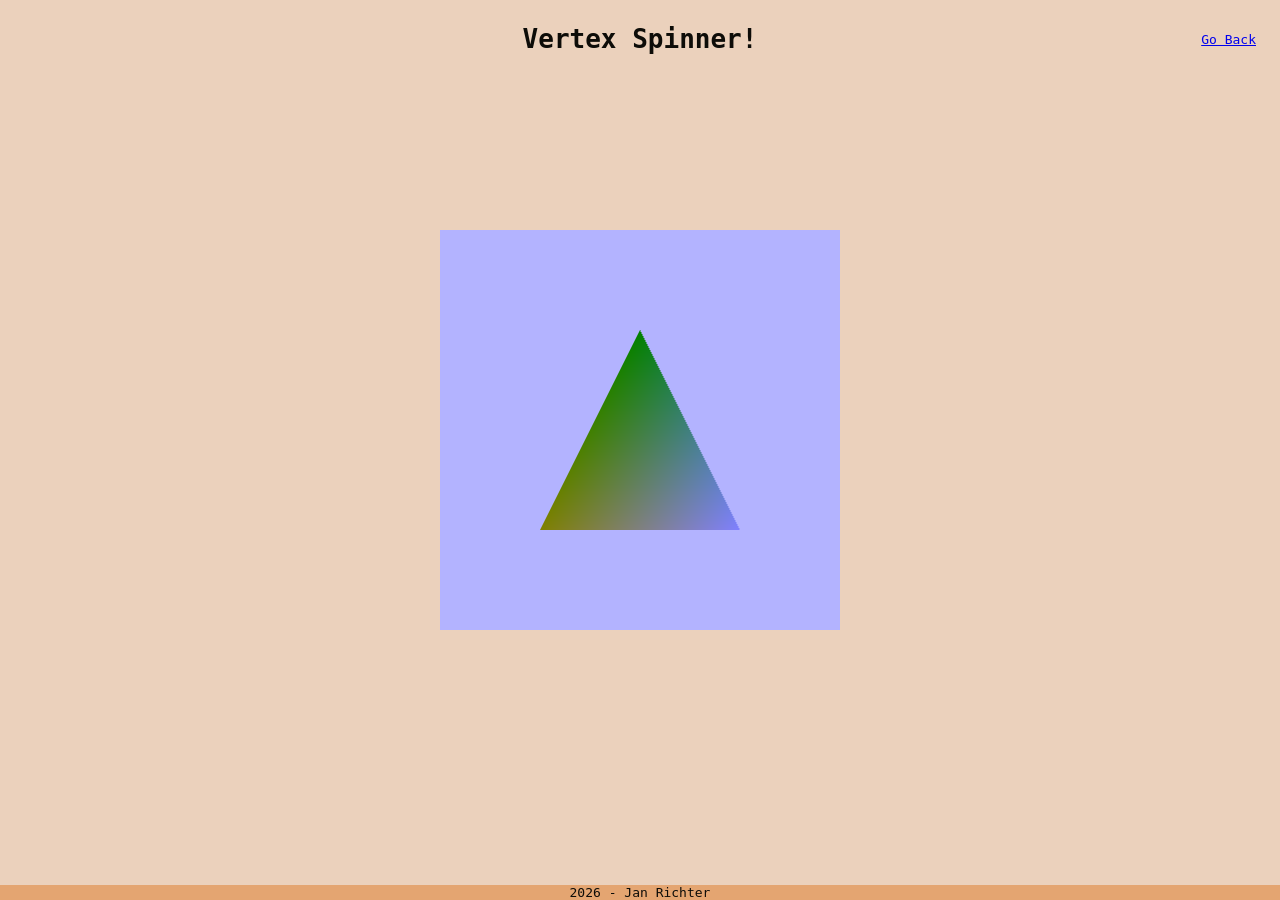
==== spinning.html @ 87091c7a "Initial commit" ====
<!DOCTYPE html>
<html lang="cs">
<head>
  <meta charset="UTF-8">
  <meta name="viewport" content="width=device-width, initial-scale=1">
  <title>Vertex spinner</title>
  <meta name="description" content="Just make anything spin!">
  <link rel="stylesheet" href="style.css">
  <script src="renderer.js" defer></script>
</head>
<body>
  <header>
    <h1>Vertex Spinner!</h1>
    <a href="index.html">Go Back</a>
  </header>
  <main class="center-child">
    <canvas id="renderCanvas" width="400" height="400"></canvas>
  </main>
  <footer>2026 - Jan Richter</footer>
</body>
</html>
---- style.css ----
:root{
  --primary-color: #0d0c08;
  --secondary-color: #043f77;
  --light-background: #e4a571;
  --lighter-background: #ebd1bc;
  --button-normal: #de7138;
  --button-hover: #e66d2c;
}
header {
  display: grid;
  grid-template-columns: 1fr auto 1fr;
  align-items: center;
  padding: 1rem;

  > h1{
    grid-column: 2;
    margin: 0;
  }
  > a{
    grid-column: 2;
    justify-self: end;
  }

  @media (min-width: 500px) {
  > a{ grid-column: 3; }
  }
}
body{
  font-family: monospace;
  background-color: var(--lighter-background);
}
h1{
  text-align: center;
  color: var(--primary-color)
}
footer{
  position: fixed;
  bottom: 0;
  left: 0;

  width: 100%;

  text-align: center;
  color: var(--primary-color);
  background-color: var(--light-background);
}
.center-child{
  display: grid;
  place-items: center;
  height: 80vh;
}
.content{
  margin: auto;
  width: 80%;
  max-width: 800px;

  display: grid;
  grid-template-columns: repeat(1, 1fr);
  gap: 1rem;

  > textarea{
    height: 20em;
    text-align: left;
    resize: none;
  }
  > button{
    font: 600 1.4rem monospace;
    color: #fff;
    background-color: var(--button-normal);
    border: none;
    border-radius: 4px;
    cursor: pointer;
    transition: background-color 0.15s;
  }
  > button:hover{
    background-color: var(--button-hover);
  }
  > div{
    background-color: var(--light-background);
    padding: 10px;
    border-radius: 8px;
  }
  ul li{
    margin-bottom: 10px;
    color: var(--secondary-color)
  }
}

@media (min-width: 500px) {
  .content { grid-template-columns: repeat(2, 1fr); }
}
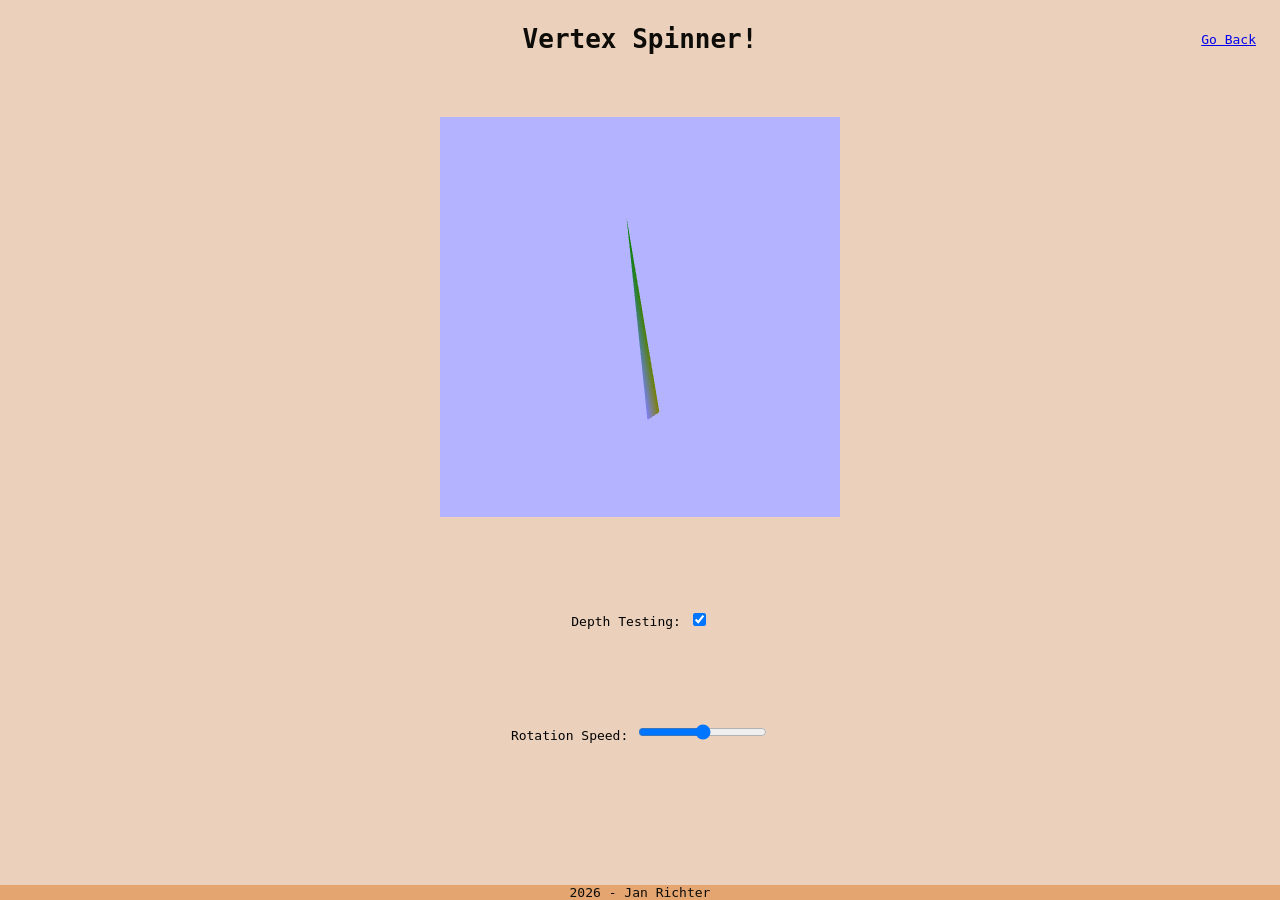
==== commit e793f532: "added rendering options below canvas" ====
--- a/spinning.html
+++ b/spinning.html
@@ -15,6 +15,14 @@
   </header>
   <main class="center-child">
     <canvas id="renderCanvas" width="400" height="400"></canvas>
+    <div>
+      <label for="depthTesting">Depth Testing:</label>
+      <input type="checkbox" name="depthTesting" id="depthTesting" onchange="ChangeDepthTesting()" checked>
+    </div>
+    <div>
+      <label for="rotationSpeed">Rotation Speed:</label>
+      <input type="range" name="rotationSpeed" id="rotationSpeed" min="0.0" max="2.0" step="0.1" value="1.0" onchange="ChangeRotationSpeed()">
+    </div>
   </main>
   <footer>2026 - Jan Richter</footer>
 </body>
--- a/style.css
+++ b/style.css
@@ -59,9 +59,10 @@
   gap: 1rem;
 
   > textarea{
-    height: 20em;
+    height: 40em;
     text-align: left;
     resize: none;
+    font-size: 0.6rem;
   }
   > button{
     font: 600 1.4rem monospace;
@@ -86,6 +87,6 @@
   }
 }
 
-@media (min-width: 500px) {
+@media (min-width: 970px) {
   .content { grid-template-columns: repeat(2, 1fr); }
 }
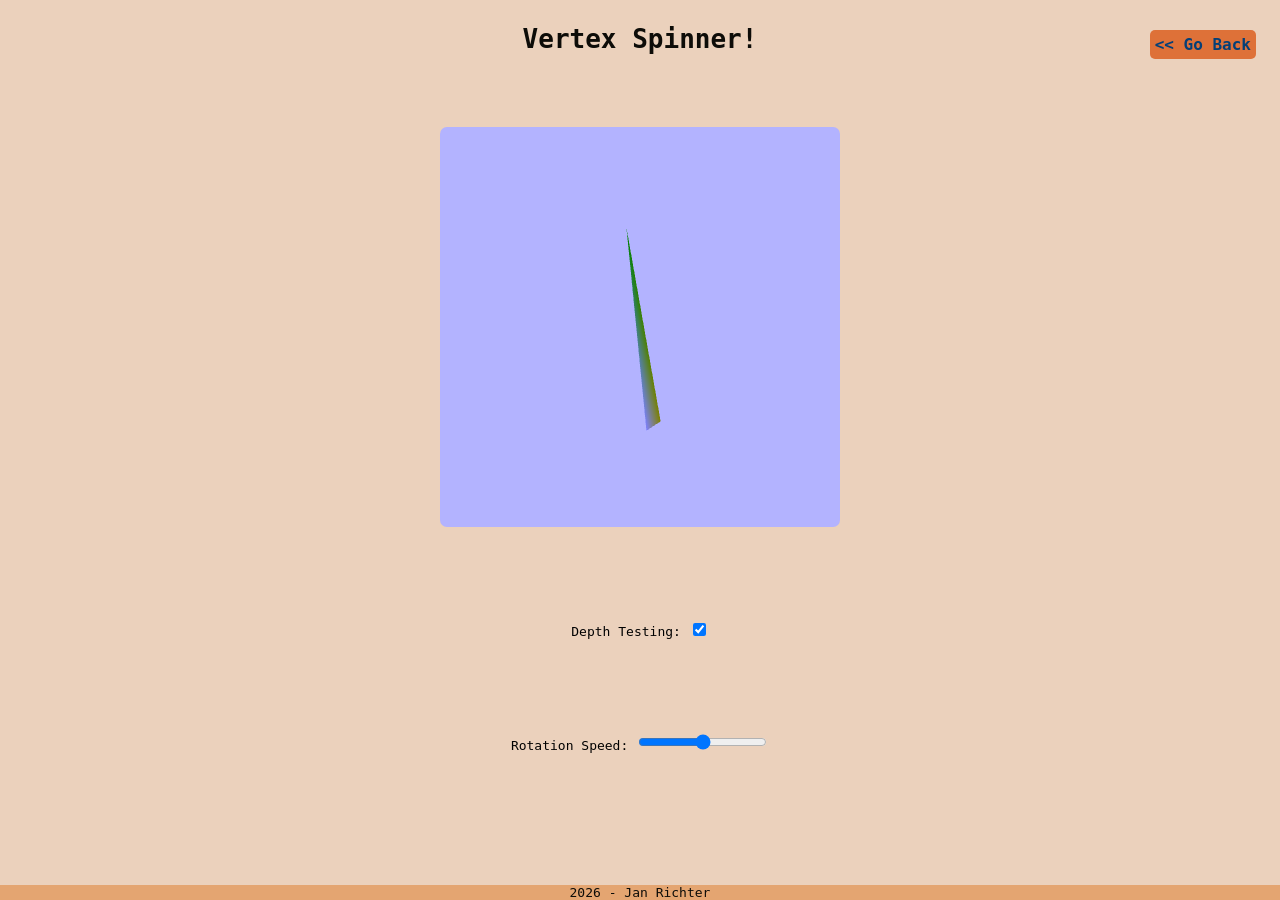
==== commit 95653735: "styling changes" ====
--- a/spinning.html
+++ b/spinning.html
@@ -11,7 +11,7 @@
 <body>
   <header>
     <h1>Vertex Spinner!</h1>
-    <a href="index.html">Go Back</a>
+    <a href="index.html" class="back-button"><< Go Back</a>
   </header>
   <main class="center-child">
     <canvas id="renderCanvas" width="400" height="400"></canvas>
--- a/style.css
+++ b/style.css
@@ -5,6 +5,8 @@
   --lighter-background: #ebd1bc;
   --button-normal: #de7138;
   --button-hover: #e66d2c;
+  --warning-red: #db4040;
+  --warning-background: rgba(255, 255, 255, 0.85);
 }
 header {
   display: grid;
@@ -31,7 +33,8 @@
 }
 h1{
   text-align: center;
-  color: var(--primary-color)
+  color: var(--primary-color);
+  padding-bottom: 10px;
 }
 footer{
   position: fixed;
@@ -49,10 +52,19 @@
   place-items: center;
   height: 80vh;
 }
+.warning-text{
+  color: var(--warning-red) !important;
+  background-color: var(--warning-background) !important;
+  width: fit-content;
+  font-weight: bold;
+  padding: 5px;
+  border-radius: 8px;
+}
 .content{
   margin: auto;
   width: 80%;
   max-width: 800px;
+  padding-bottom: 25px;
 
   display: grid;
   grid-template-columns: repeat(1, 1fr);
@@ -89,4 +101,21 @@
 
 @media (min-width: 970px) {
   .content { grid-template-columns: repeat(2, 1fr); }
-}+}
+
+canvas{
+  border-radius: 7px;
+}
+.back-button{
+  color: var(--secondary-color);
+  text-decoration: none;
+  background-color: var(--button-normal);
+  padding: 5px;
+  font: 600 1rem monospace;
+  border-radius: 5px;
+
+  transition: background-color 0.15s;
+}
+.back-button:hover{
+    background-color: var(--button-hover);
+  }
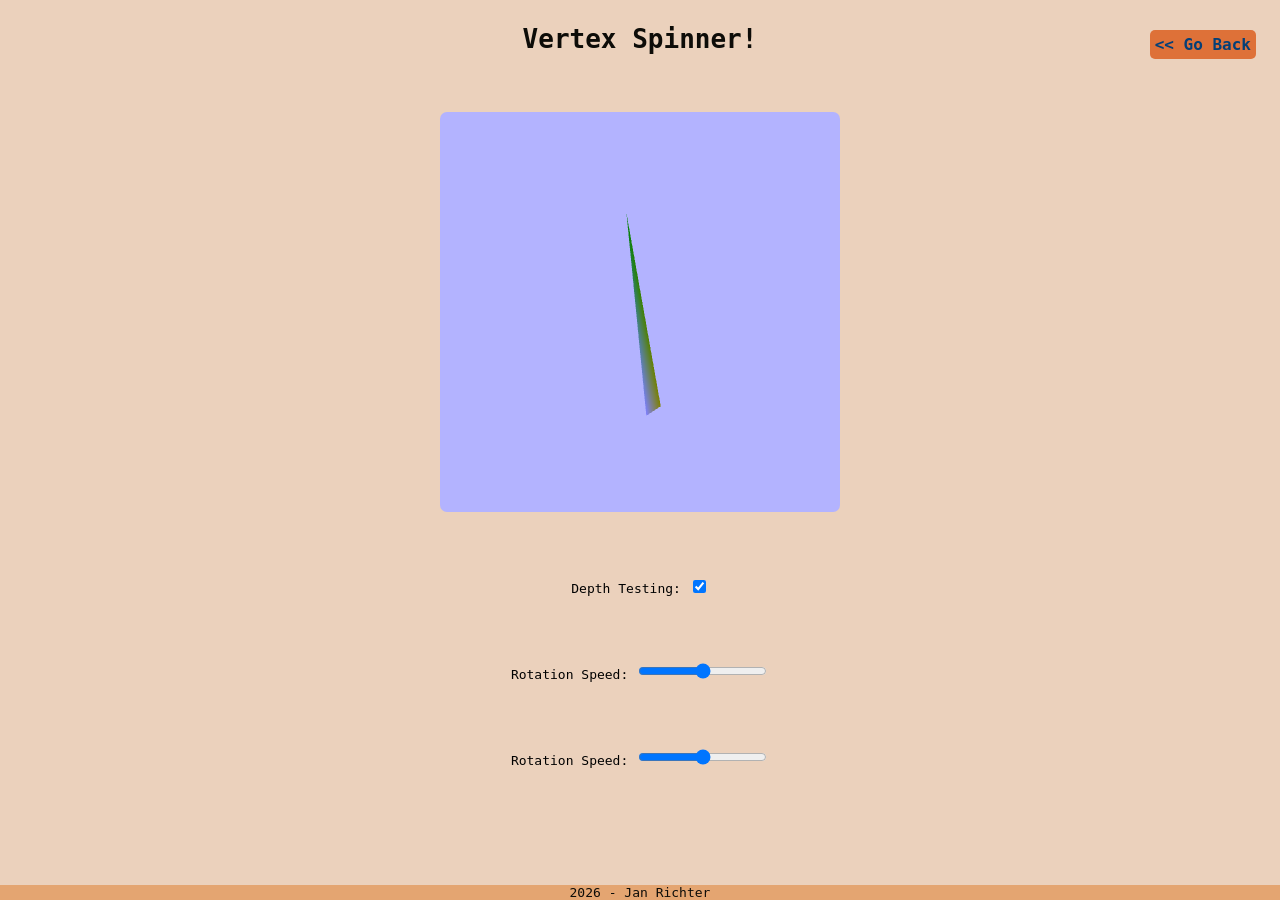
==== commit 8d15cf73: "added scaling + better range inputs" ====
--- a/spinning.html
+++ b/spinning.html
@@ -21,7 +21,11 @@
     </div>
     <div>
       <label for="rotationSpeed">Rotation Speed:</label>
-      <input type="range" name="rotationSpeed" id="rotationSpeed" min="0.0" max="2.0" step="0.1" value="1.0" onchange="ChangeRotationSpeed()">
+      <input type="range" name="rotationSpeed" id="rotationSpeed" min="0.0" max="2.0" step="0.1" value="1.0" oninput="ChangeRotationSpeed()">
+    </div>
+    <div>
+      <label for="scale">Rotation Speed:</label>
+      <input type="range" name="scale" id="scale" min="0.0" max="2.0" step="0.1" value="1.0" oninput="ChangeScale()">
     </div>
   </main>
   <footer>2026 - Jan Richter</footer>
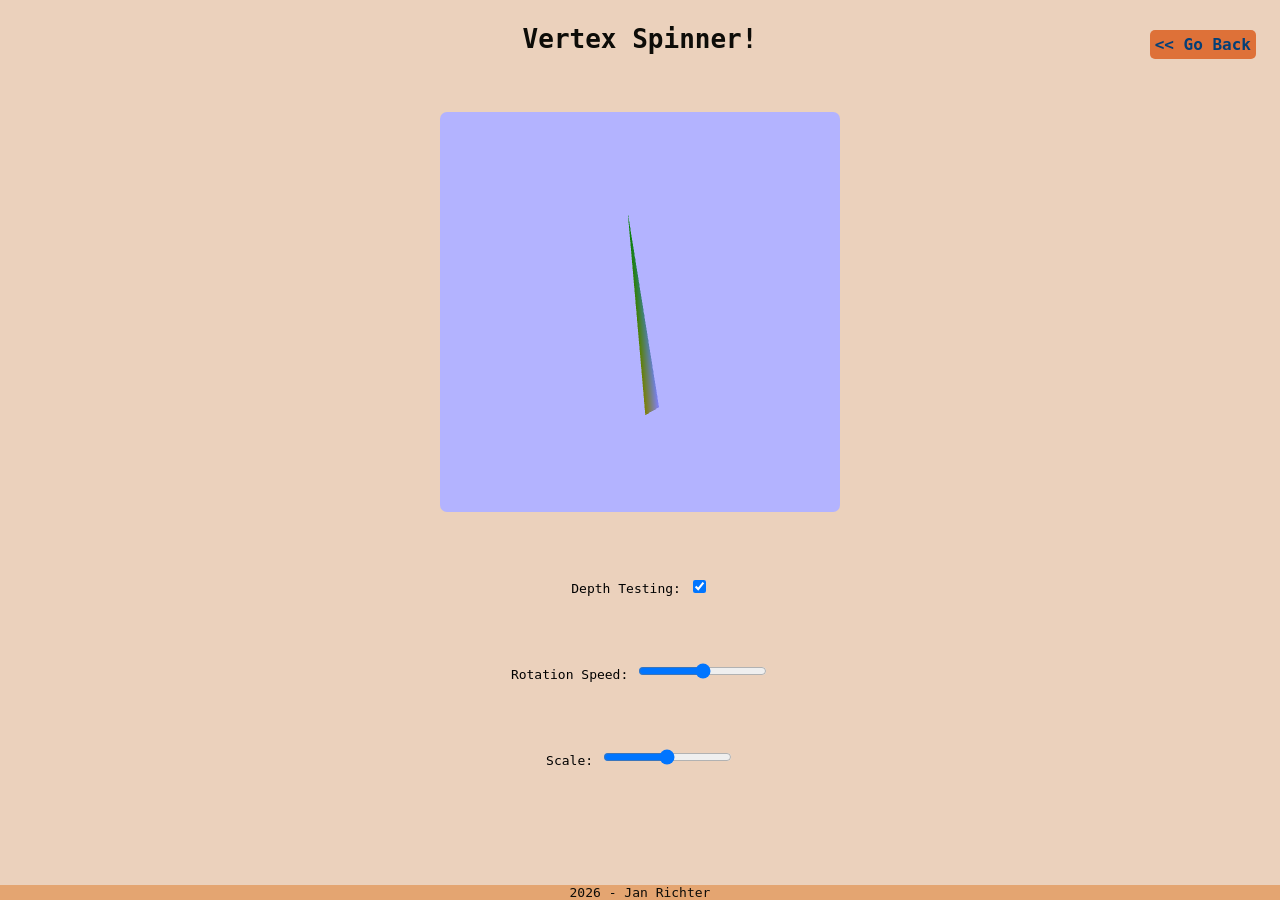
==== commit 2b7fc875: "fixed bad label text" ====
--- a/spinning.html
+++ b/spinning.html
@@ -24,7 +24,7 @@
       <input type="range" name="rotationSpeed" id="rotationSpeed" min="0.0" max="2.0" step="0.1" value="1.0" oninput="ChangeRotationSpeed()">
     </div>
     <div>
-      <label for="scale">Rotation Speed:</label>
+      <label for="scale">Scale:</label>
       <input type="range" name="scale" id="scale" min="0.0" max="2.0" step="0.1" value="1.0" oninput="ChangeScale()">
     </div>
   </main>
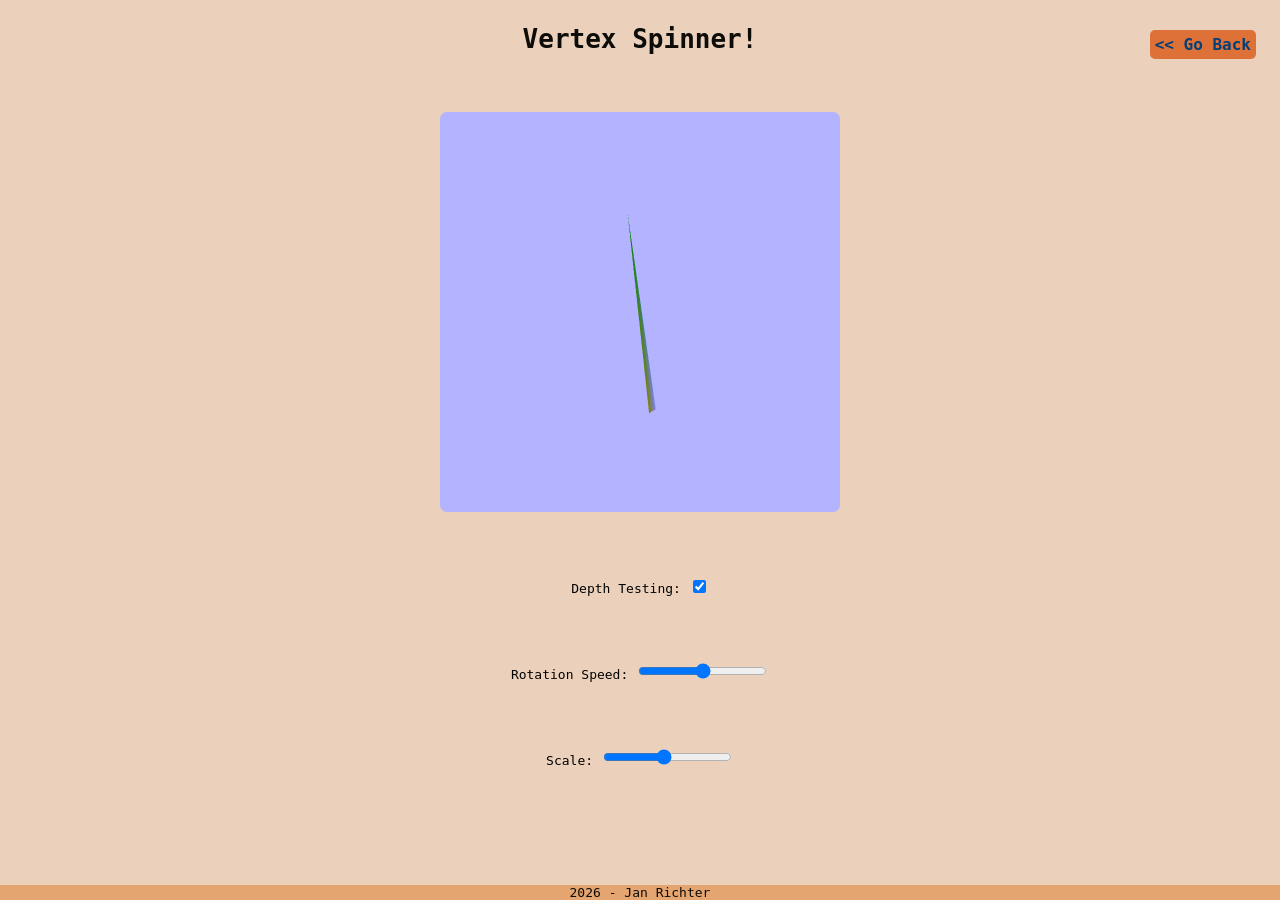
==== commit 541ebd2e: "fixed min scale value being too small" ====
--- a/spinning.html
+++ b/spinning.html
@@ -25,7 +25,7 @@
     </div>
     <div>
       <label for="scale">Scale:</label>
-      <input type="range" name="scale" id="scale" min="0.0" max="2.0" step="0.1" value="1.0" oninput="ChangeScale()">
+      <input type="range" name="scale" id="scale" min="0.1" max="2.0" step="0.1" value="1.0" oninput="ChangeScale()">
     </div>
   </main>
   <footer>2026 - Jan Richter</footer>
